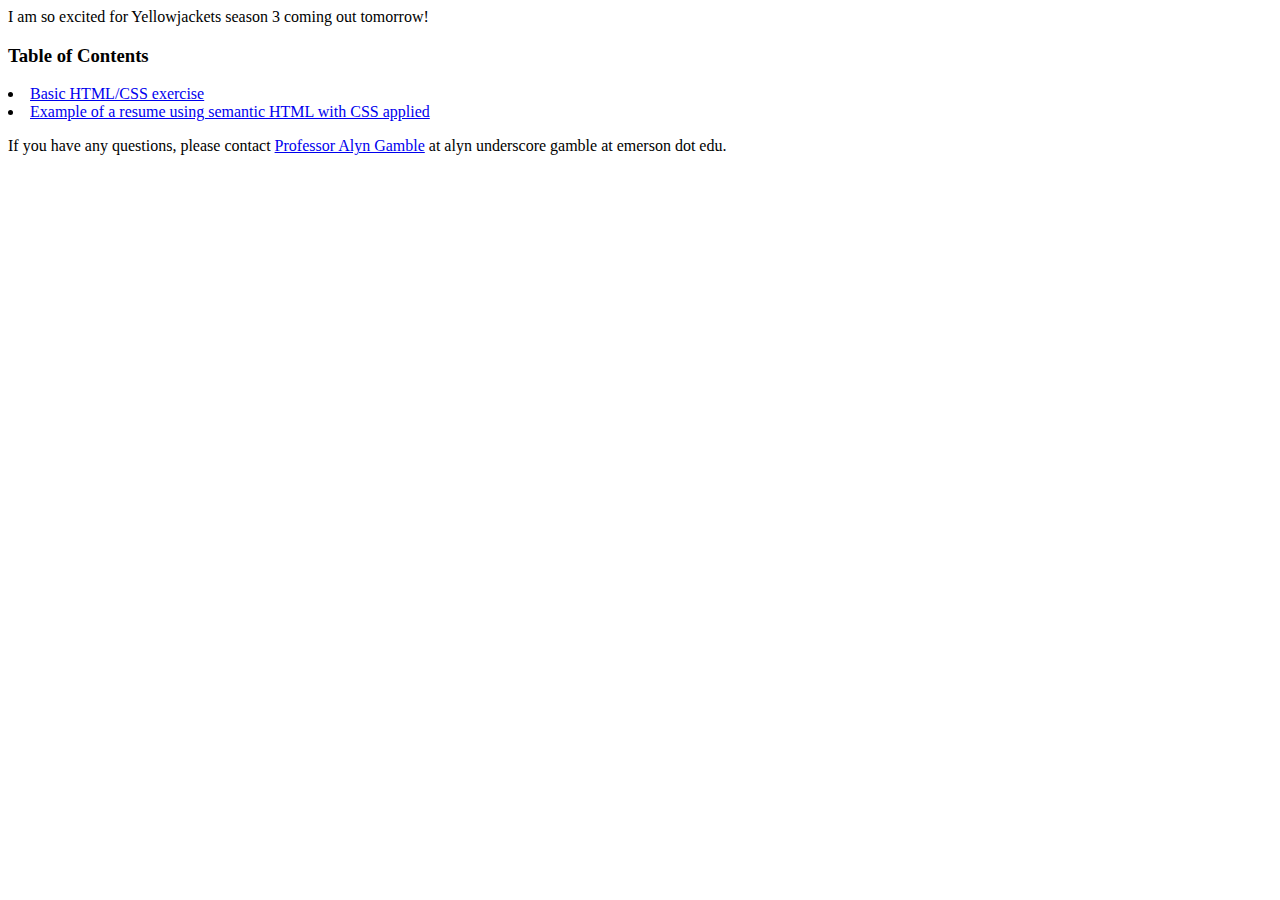
==== index.html @ 29c87bf2 "Create index.html" ====
<html>
<head>
<meta content="text/html; charset=UTF-8" http-equiv="content-type">
<style>
</style>
</head>
<body>
I am so excited for Yellowjackets season 3 coming out tomorrow!
<p>
	<h3>Table of Contents</h3>
<li><a href="https://codepen.io/Rita-Aucker/pen/xbKBLaL">Basic HTML/CSS exercise</a></li>
<li><a href="https://codepen.io/profgamble/pen/VwqmMbp">Example of a resume using semantic HTML with CSS applied</a></li>
</p>
If you have any questions, please contact <a href="https://sites.google.com/view/agamble">Professor Alyn Gamble</a> at alyn underscore gamble at emerson dot edu.
</body>
</html>
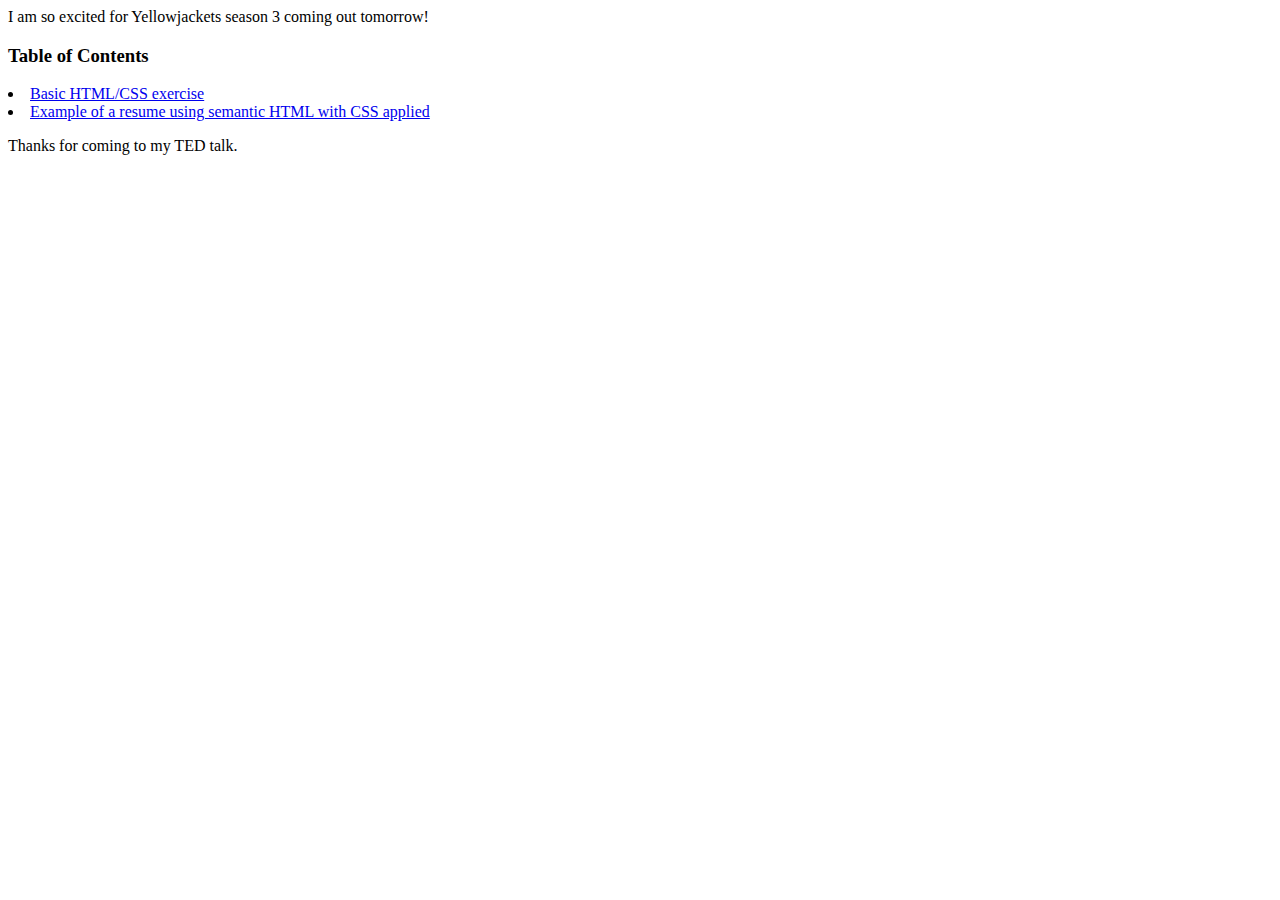
==== commit dc210ae5: "Update index.html" ====
--- a/index.html
+++ b/index.html
@@ -9,8 +9,8 @@
 <p>
 	<h3>Table of Contents</h3>
 <li><a href="https://codepen.io/Rita-Aucker/pen/xbKBLaL">Basic HTML/CSS exercise</a></li>
-<li><a href="https://codepen.io/profgamble/pen/VwqmMbp">Example of a resume using semantic HTML with CSS applied</a></li>
+<li><a href="https://RAucker.github.io/basicresume.html">Example of a resume using semantic HTML with CSS applied</a></li>
 </p>
-If you have any questions, please contact <a href="https://sites.google.com/view/agamble">Professor Alyn Gamble</a> at alyn underscore gamble at emerson dot edu.
+Thanks for coming to my TED talk.
 </body>
 </html>
